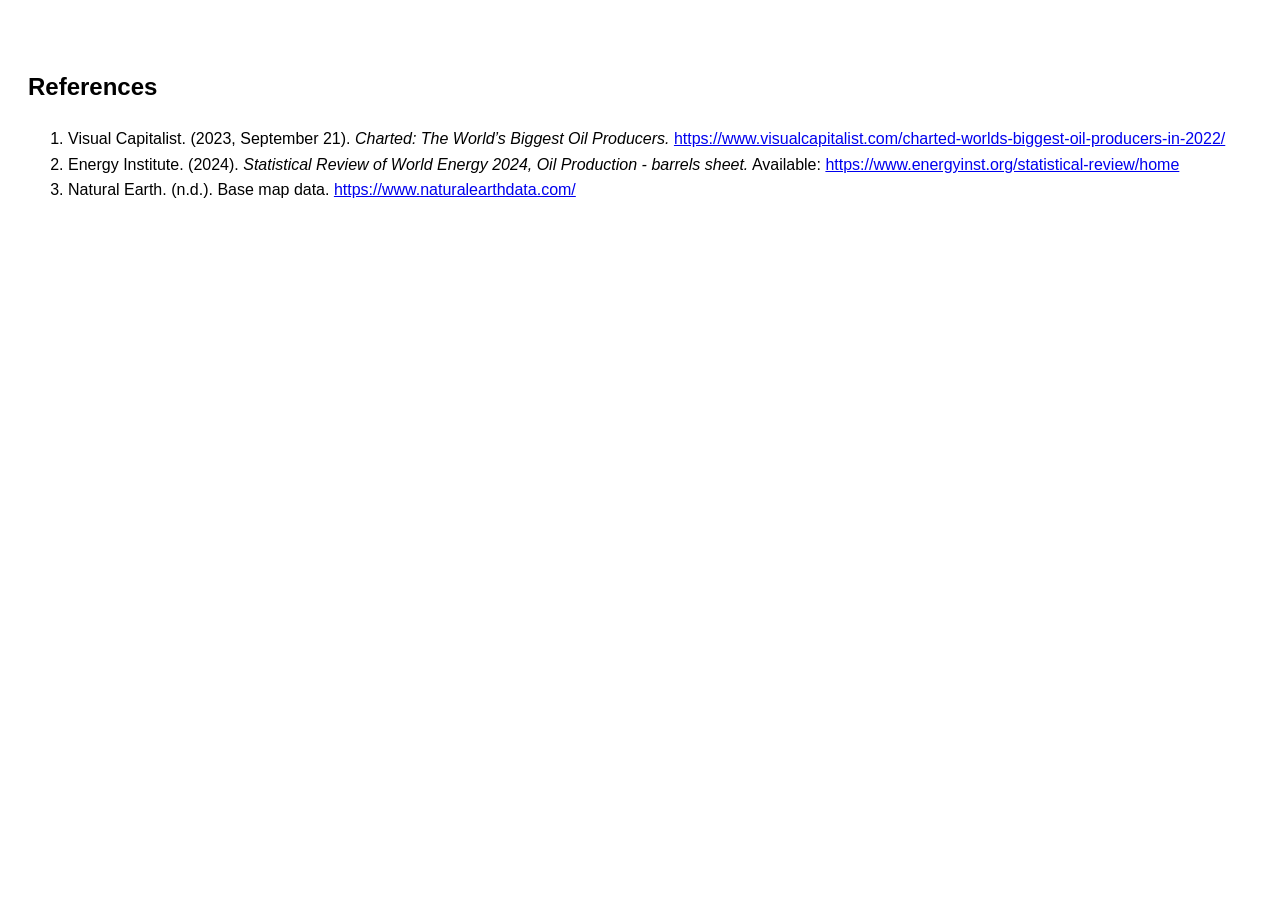
==== references.html @ 2036a9c1 "Create references.html" ====
<!DOCTYPE html>
<html lang="en">
<head>
  <meta charset="UTF-8">
  <title>References</title>
  <style>
    body { font-family: Arial, sans-serif; padding: 20px; line-height: 1.6; }
    h2 { margin-top: 40px; }
  </style>
</head>
<body>

  <h2>References</h2>
  <ol>
    <li id="ref-visualcapitalist">
      Visual Capitalist. (2023, September 21). 
      <em>Charted: The World’s Biggest Oil Producers.</em> 
      <a href="https://www.visualcapitalist.com/charted-worlds-biggest-oil-producers-in-2022/" target="_blank">
        https://www.visualcapitalist.com/charted-worlds-biggest-oil-producers-in-2022/
      </a>
    </li>

    <li id="ref-energyinstitute">
      Energy Institute. (2024). 
      <em>Statistical Review of World Energy 2024, Oil Production - barrels sheet.</em> 
      Available: 
      <a href="https://www.energyinst.org/statistical-review/home" target="_blank">
        https://www.energyinst.org/statistical-review/home
      </a>
    </li>

    <li id="ref-naturalearth">
      Natural Earth. (n.d.). Base map data. 
      <a href="https://www.naturalearthdata.com/" target="_blank">
        https://www.naturalearthdata.com/
      </a>
    </li>
  </ol>

</body>
</html>
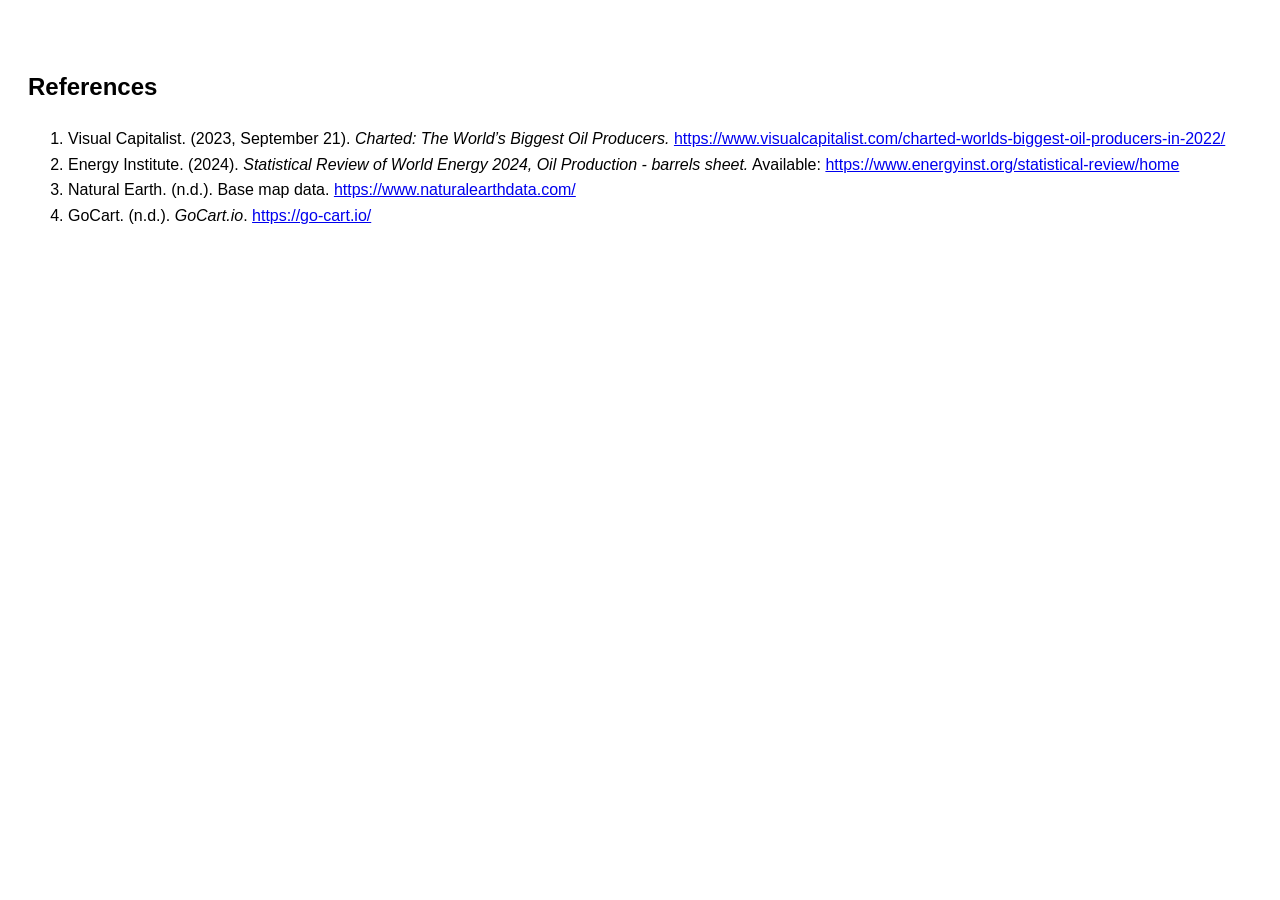
==== commit a47f6218: "added go-cart.io" ====
--- a/references.html
+++ b/references.html
@@ -35,6 +35,14 @@
         https://www.naturalearthdata.com/
       </a>
     </li>
+
+    <li id="ref-gocart">
+      GoCart. (n.d.). 
+      <em>GoCart.io</em>. 
+      <a href="https://go-cart.io/" target="_blank">
+        https://go-cart.io/
+      </a>
+    </li>
   </ol>
 
 </body>
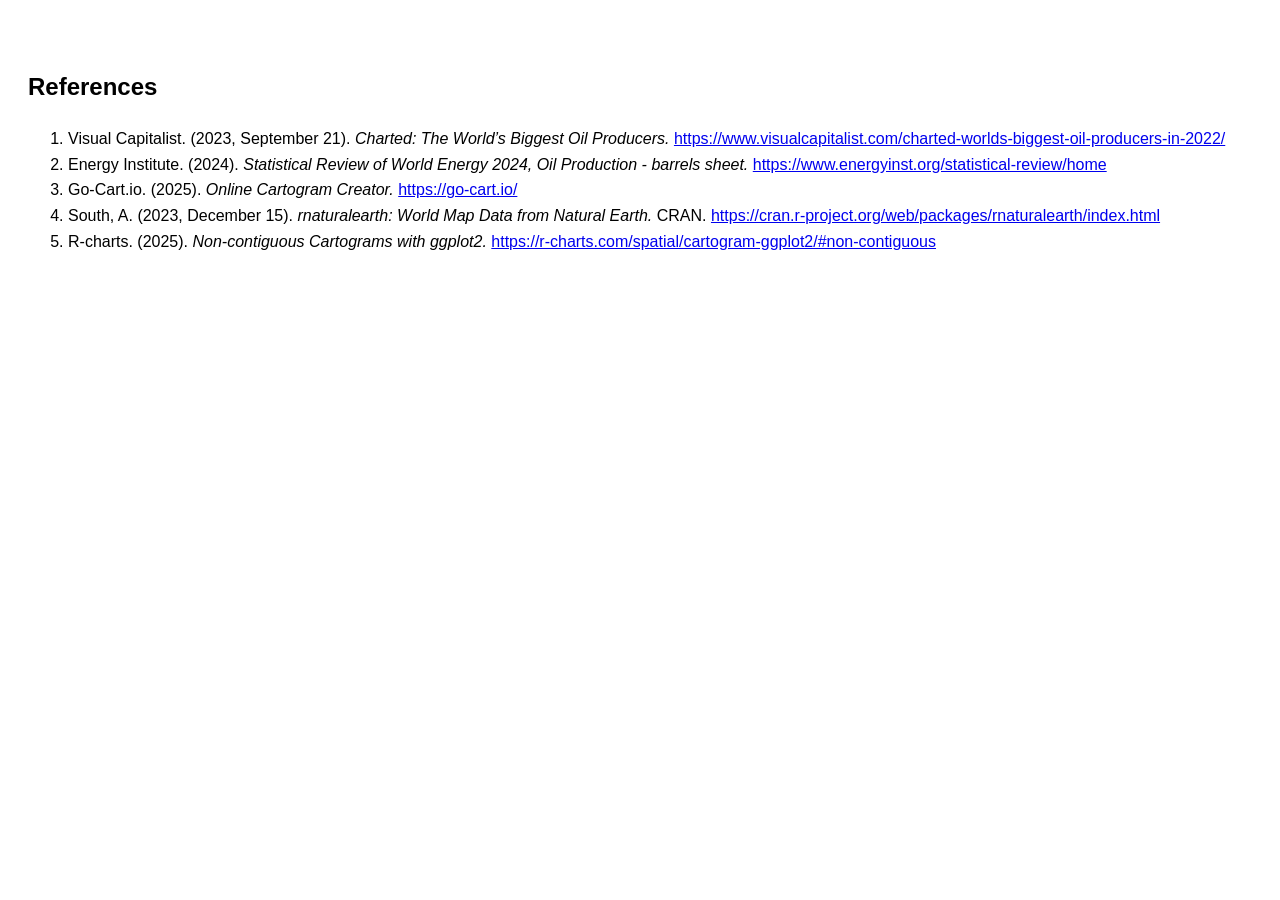
==== commit f009656d: "Updated references.html" ====
--- a/references.html
+++ b/references.html
@@ -12,7 +12,7 @@
 
   <h2>References</h2>
   <ol>
-    <li id="ref-visualcapitalist">
+    <li>
       Visual Capitalist. (2023, September 21). 
       <em>Charted: The World’s Biggest Oil Producers.</em> 
       <a href="https://www.visualcapitalist.com/charted-worlds-biggest-oil-producers-in-2022/" target="_blank">
@@ -20,27 +20,35 @@
       </a>
     </li>
 
-    <li id="ref-energyinstitute">
+    <li>
       Energy Institute. (2024). 
       <em>Statistical Review of World Energy 2024, Oil Production - barrels sheet.</em> 
-      Available: 
       <a href="https://www.energyinst.org/statistical-review/home" target="_blank">
         https://www.energyinst.org/statistical-review/home
       </a>
     </li>
 
-    <li id="ref-naturalearth">
-      Natural Earth. (n.d.). Base map data. 
-      <a href="https://www.naturalearthdata.com/" target="_blank">
-        https://www.naturalearthdata.com/
+    <li>
+      Go-Cart.io. (2025). 
+      <em>Online Cartogram Creator.</em> 
+      <a href="https://go-cart.io/" target="_blank">
+        https://go-cart.io/
       </a>
     </li>
 
-    <li id="ref-gocart">
-      GoCart. (n.d.). 
-      <em>GoCart.io</em>. 
-      <a href="https://go-cart.io/" target="_blank">
-        https://go-cart.io/
+    <li>
+      South, A. (2023, December 15). 
+      <em>rnaturalearth: World Map Data from Natural Earth.</em> CRAN. 
+      <a href="https://cran.r-project.org/web/packages/rnaturalearth/index.html" target="_blank">
+        https://cran.r-project.org/web/packages/rnaturalearth/index.html
+      </a>
+    </li>
+
+    <li>
+      R-charts. (2025). 
+      <em>Non-contiguous Cartograms with ggplot2.</em> 
+      <a href="https://r-charts.com/spatial/cartogram-ggplot2/#non-contiguous" target="_blank">
+        https://r-charts.com/spatial/cartogram-ggplot2/#non-contiguous
       </a>
     </li>
   </ol>
